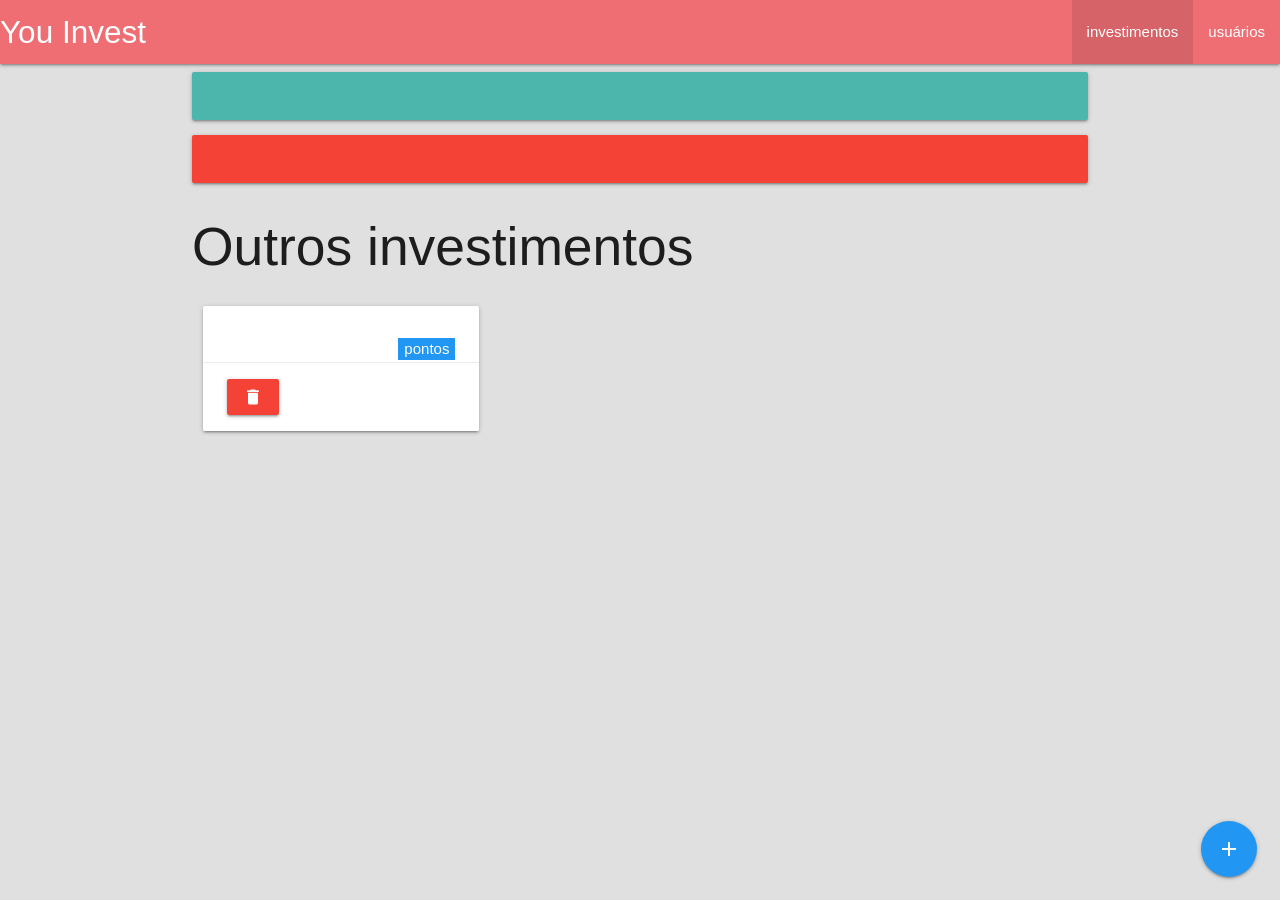
==== src/main/resources/templates/Investimento/index.html @ c6da61e4 "login social" ====
<!DOCTYPE html>
<html lang="en" xmlns:th="http://www.thymeleaf.org">

<head>
    <meta charset="UTF-8">
    <meta name="viewport" content="width=device-width, initial-scale=1.0">
    <link rel="stylesheet" href="https://cdnjs.cloudflare.com/ajax/libs/materialize/1.0.0/css/materialize.min.css">
    <link href="https://fonts.googleapis.com/icon?family=Material+Icons" rel="stylesheet">
    <title>Document</title>
</head>

<body class="grey lighten-2">
    <nav>
        <div class="nav-wrapper">
            <a href="#" class="brand-logo">You Invest </a>
            <ul id="nav-mobile" class="right hide-on-med-and-down">
                <li class="active"><a href="/investimento">investimentos</a></li>
                
                <li><a href="#">usuários</a></li>
            </ul>
        </div>
    </nav>

    <main class="container">
        <div class="card-panel teal lighten-2" th:if="${success}" th:text="${success}"></div>
        <div class="card-panel red white-text" th:if="${error}" th:text="${error}"></div>

        <h2>Outros investimentos</h2>

        <div class="row">
            <div class="col s12 m6 l4" th:each="investimento: ${investimentos}">
                <div class="card">
                    <div class="card-content">
                        <span class="card-title" th:text="${investimento.Nome}"></span>
                        <p th:text="${investimento.Rendimento}"></p>
                        <span data-badge-caption="pontos" class="badge blue white-text" th:text="${investimento.Valor_inicial}"></span>

                    </div>
                    <div class="card-action">
                        <a th:href="${'/investimento/delete/' + investimento.id}" class="btn red">
                            <i class="material-icons">delete</i>
                        </a>
                    </div>
                </div>
            </div>
        </div>

    </main>

    <div class="fixed-action-btn">
        <a href="/investimento/new" class="btn-floating btn-large blue">
            <i class="large material-icons">add</i>
        </a>
    </div>

</body>

</html>
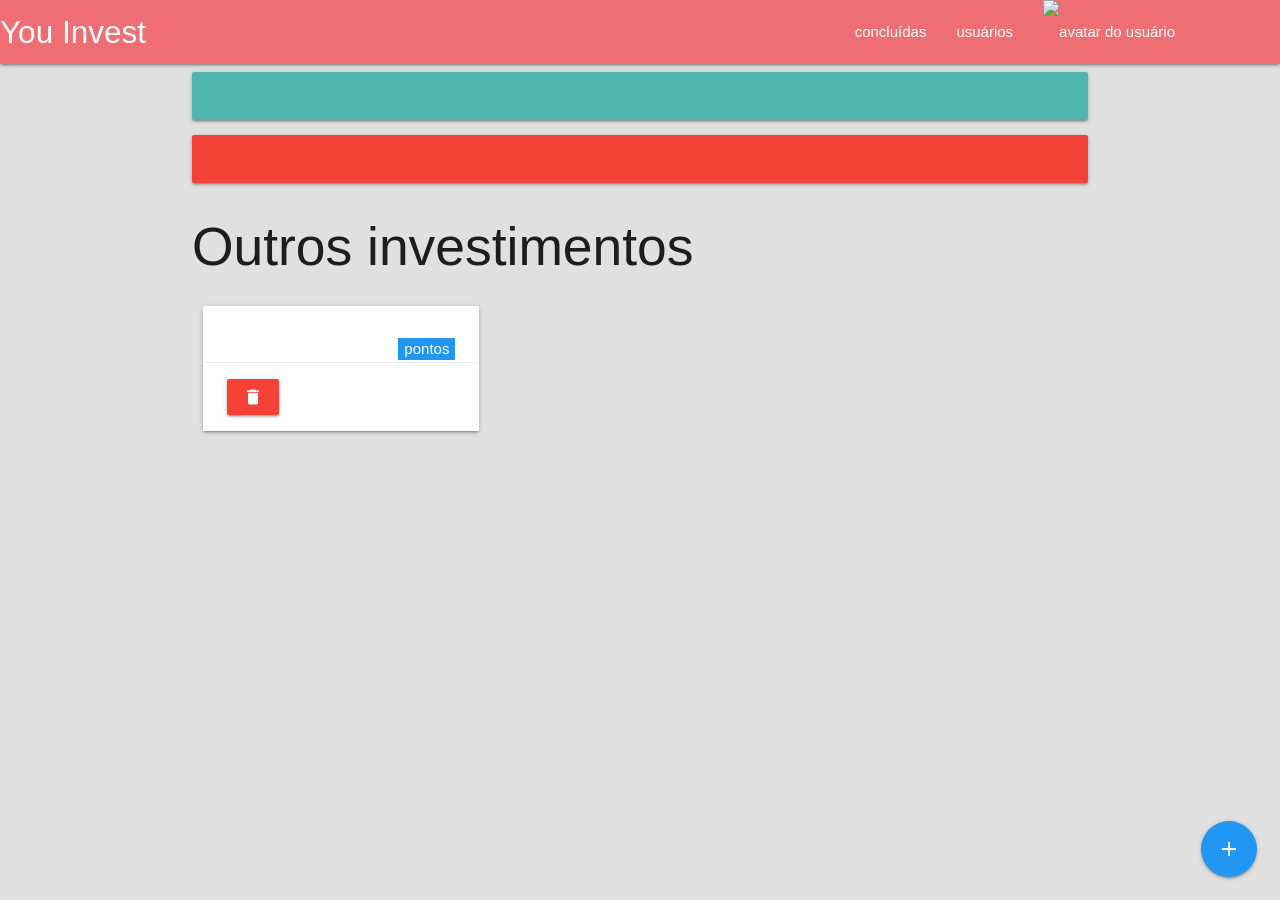
==== commit 8e6329e7: "internacionalizacao" ====
--- a/src/main/resources/templates/Investimento/index.html
+++ b/src/main/resources/templates/Investimento/index.html
@@ -6,6 +6,8 @@
     <meta name="viewport" content="width=device-width, initial-scale=1.0">
     <link rel="stylesheet" href="https://cdnjs.cloudflare.com/ajax/libs/materialize/1.0.0/css/materialize.min.css">
     <link href="https://fonts.googleapis.com/icon?family=Material+Icons" rel="stylesheet">
+    <script src="https://cdnjs.cloudflare.com/ajax/libs/materialize/1.0.0/js/materialize.min.js"></script>
+    <link rel="stylesheet" href="style.css">
     <title>Document</title>
 </head>
 
@@ -14,9 +16,26 @@
         <div class="nav-wrapper">
             <a href="#" class="brand-logo">You Invest </a>
             <ul id="nav-mobile" class="right hide-on-med-and-down">
-                <li class="active"><a href="/investimento">investimentos</a></li>
-                
+                <li class="active"><a href="/task" th:text="#{task.pending}"></a></li>
+                <li><a href="#">concluídas</a></li>
+                <li><a href="#" th:text="#{task.done}"></a></li>
                 <li><a href="#">usuários</a></li>
+                <li><a href="#" th:text="#{users}"></a></li>
+                <li>
+                    <!-- Dropdown Trigger -->
+                    <a class='dropdown-trigger' href='#' data-target='dropdown1'>
+                        <img th:src="${avatar_url}" alt="avatar do usuário" class="avatar">
+                    </a>
+
+                    <!-- Dropdown Structure -->
+                    <ul id='dropdown1' class='dropdown-content'>
+                        <li>
+                            <span th:text="${username}"></span>
+                        </li>
+                        <li class="divider" tabindex="-1"></li>
+                        <li><a href="/logout"><i class="material-icons">logout</i>sair</a></li>
+                    </ul>
+                </li>
             </ul>
         </div>
     </nav>
@@ -55,4 +74,15 @@
 
 </body>
 
+<script>
+    document.addEventListener('DOMContentLoaded', function () {
+        var elems = document.querySelectorAll('.dropdown-trigger');
+        const options = {
+            constrainWidth: false,
+            coverTrigger: false
+        }
+        var instances = M.Dropdown.init(elems, options);
+    });
+</script>
+
 </html>
